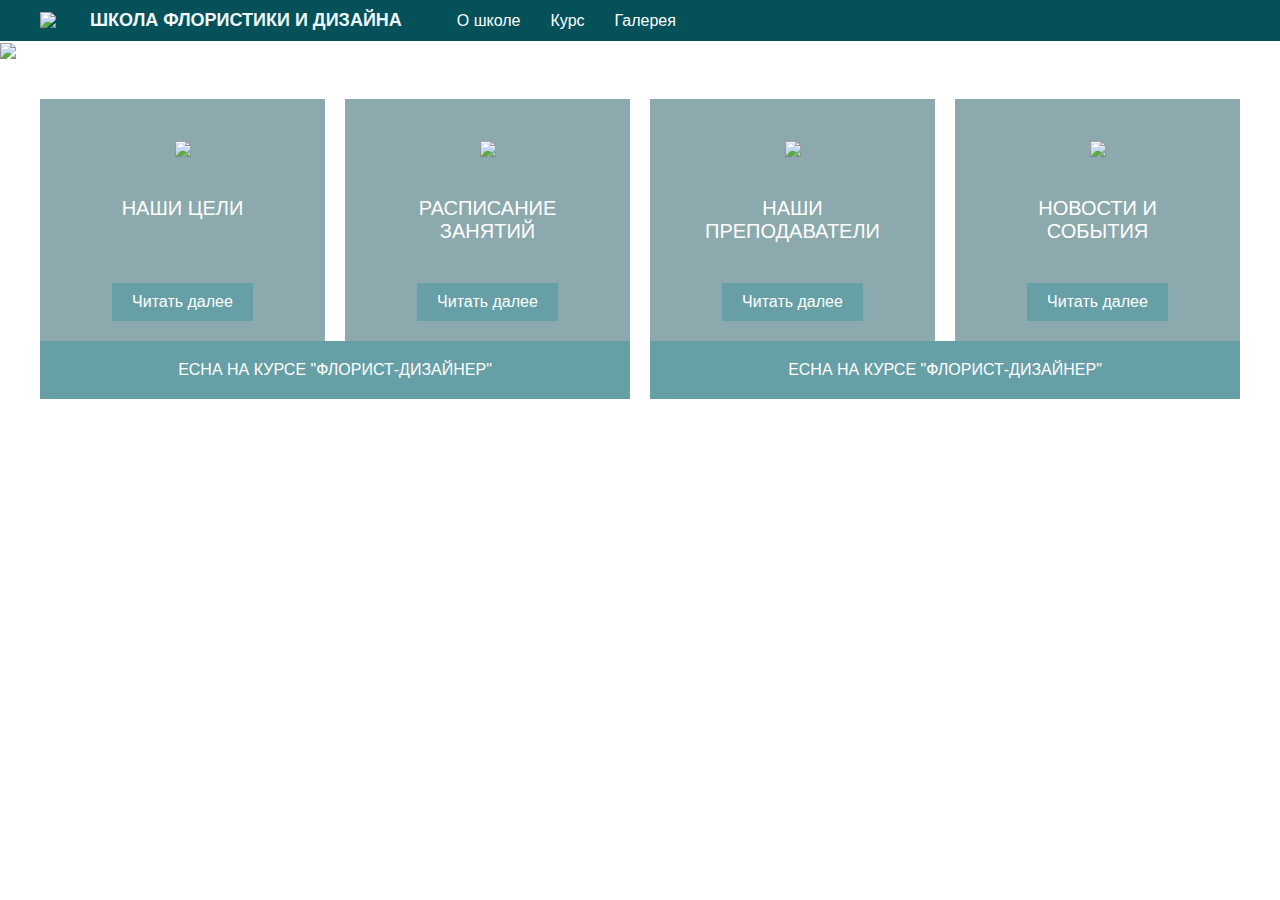
==== index.html @ a8c6e61b "Создал каркас свойе веб-страницы" ====
<!DOCTYPE html>
<html lang="ru">

<head>
    <meta charset="UTF-8">
    <meta name="viewport" content="width=device-width, initial-scale=1.0">
    <meta http-equiv="X-UA-Compatible" content="ie=edge">
    <title>Школа Флористики</title>
    <link rel="stylesheet" href="style.css">

</head>

<body>
    <header id="main-header">

        <div class="container">
            <div class="logotype">
                <div class="image"><img src="http://floralschool.ru/images/icons/hat-icon.png" class="__responsive" />
                </div>
                <div class="title">Школа флористики и дизайна</div>
            </div>
            <nav>
                <ul>
                    <li>
                        <a href="#"> О школе </a>

                    </li>
                    <li>
                        <a href="#">Курс</a>
                        <ul>
                            <li>
                                <a href="#">Базовцый курс</a>
                            </li>
                            <li>
                                <a href="#">Свадебный флорист</a>
                            </li>

                        </ul>
                    </li>
                    <li>
                        <a href="#">Галерея</a>
                        <ul>
                            <li>
                                <a href="#">Фото</a>
                            </li>
                            <li>
                                <a href="#">Видео</a>
                            </li>
                        </ul>
                        </a>
                    </li>
                </ul>
            </nav>
        </div>
    </header>
    <main>
        <div id="main-banner">
            <img src="http://floralschool.ru/images/banners/3/thumb/0.jpg" class="__responsive">
        </div>
        <div id="main-menu">
            <div class="container">
                <ul>
                    <li class="block-menu">
                        <span class="icon">
                            <img src="http://floralschool.ru/images/icons/lapka.png" class="__responsive">
                        </span>
                        <span class="title">НАШИ ЦЕЛИ</span>
                        <a href="#">Читать далее</a>
                    </li>
                    <li class="block-menu">
                        <span class="icon">
                            <img src="http://floralschool.ru/images/icons/schedule-icon.png" class="__responsive">
                        </span>
                        <span class="title">РАСПИСАНИЕ ЗАНЯТИЙ</span>
                        <a href="#">Читать далее</a>
                    </li>
                    <li class="block-menu">
                        <span class="icon">
                            <img src="http://floralschool.ru/images/icons/hat-icon.png" class="__responsive">
                        </span>
                        <span class="title">НАШИ ПРЕПОДАВАТЕЛИ</span>
                        <a href="#">Читать далее</a>
                    </li>
                    <li class="block-menu">
                        <span class="icon">
                            <img src="http://floralschool.ru/images/icons/plane-icon.png" class="__responsive">
                        </span>
                        <span class="title">НОВОСТИ И СОБЫТИЯ</span>
                        <a href="#">Читать далее</a>
                    </li>

                </ul>
            </div>
        </div>
        <div id="home-articles">
            <div class="container">
                <ul>
                    <li class="block-article">
                        <span class="image">
                            <img src="http://floralschool.ru/images/gallery/7/thumb/0.jpg" alt="" class="__responsive">
                        </span>
                        <span class="title">
                            <a href="#">ЕСНА НА КУРСЕ "ФЛОРИСТ-ДИЗАЙНЕР"</a>
                        </span>
                    </li>
                    <li class="block-article">
                        <span class="image">
                            <img src="http://floralschool.ru/images/gallery/7/thumb/0.jpg" alt="" class="__responsive">
                        </span>
                        <span class="title">
                            <a href="#">ЕСНА НА КУРСЕ "ФЛОРИСТ-ДИЗАЙНЕР"</a>
                        </span>
                    </li>
                </ul>

            </div>
        </div>
    </main>


</body>

</html>
---- style.css ----
html, body {
	height: 100%;
	font-family: 'Roboto', arial;
	margin: 0;
	padding: 0;
}

.container {
	box-sizing: border-box;
	width: 1200px;
	margin: 0 auto;
}
.__responsive{
	width: auto;
	height: auto;
	max-width: 100%;
	max-height: 100%;
	vertical-align: bottom;
}
/**
HEADER
**/
#main-header {
	background: #04515a;
	color: aliceblue;
	list-style: none;
	padding: 0;
	margin: 0;
	display: flex;
}
#main-header .container {
	display: flex;
}

#main-header .logotype {
	display: flex;
	padding: 10px 0;
}

#main-header .logotype .image {
	width: 40px;
	margin-right: 10px;
}


#main-header .logotype .title {
	align-items: center;
	display: flex;
	font-size: 18px;
	font-weight: bold;
	margin-right: 40px;
	text-transform: uppercase;
}

#main-header nav {
	display: flex;
}
#main-header nav ul{
	list-style: none;
	margin: 0;
	padding: 0;
}
#main-header nav > ul{
	display: flex;
	align-items: stretch;
	
	height: 100%;
}
#main-header nav > ul > li{
	
	text-decoration: none;
	box-sizing: border-box;
}
#main-header nav a{
	text-decoration: none;
	padding: 5px 15px;	
}
#main-header nav > ul > li > a{
	color: #FFF;
	display: flex;
	align-items: center;
	height: 100%;
	box-sizing: border-box;
}
#main-header nav > ul > li:hover > a{
	background: white;
	color:#04515a;
}
#main-header nav > ul ul{
	display: none;
	position: absolute;
	background: rgba(43, 94, 100, 0.65);

}
#main-header nav > ul > li:hover ul{
	display: block;
}
#main-header nav > ul ul li{

	border-top: 1px solid white;


}
#main-header nav > ul ul li:first-child{
	border: none;
}
#main-header nav > ul ul li a{
	color: white;
	text-transform: uppercase;
	text-align: center;
	padding: 5px 15px;
	display: block;
}
#main-header nav > ul ul li:hover a{
	background: white;
	color:#04515a;
}

/**
HEADER
**/
#main-banner .image img{
	width: 1583px;
	height: 625px;
}
#main-menu {
	margin-top: 40px;
}
#main-menu ul{
	text-align: center;
	list-style: none;
	margin: 0 -10px;
	padding: 0;
	display: flex;
	flex-wrap: wrap;
}
#main-menu ul li{
	margin-bottom: 20px;
	margin-left: 10px;
	margin-right: 10px;
	width: calc(25% - 20px);
}
.block-menu{
	background: #8ca9ad;
	padding: 40px;
	box-sizing: border-box;
	display: flex;
	flex-direction: column;
	align-items: center;
	
}
.block-menu .icon{
width: 78px;
}
.block-menu .title{
	color: white;
	text-transform: uppercase;
	font-size: 20px;
	margin: 40px auto;
}

.block-menu a{
text-decoration: none;
color: white;
background:  #669fa6;
padding: 10px 20px;
margin-top: auto;
}

.block-menu a:hover{
	background: white;
	color: #669fa6;
}

#home-articles ul{
	list-style: none;
	margin: 0 -10px;
	padding: 0;
	display: flex;
	flex-wrap: wrap;

}
#home-articles ul li{
	margin: 0 10px 20px;

width: calc(50% - 20px);
}


.block-article{
	position: relative;
}
.block-article .title{
	position: absolute;
	left: 0;
	right: 0;
	bottom: 0;
	text-align: center;
	
	background:  #669fa6;
	padding: 20px;
}
.block-article .title a{
	color: white;
	text-decoration: none;
	text-align: center;

}
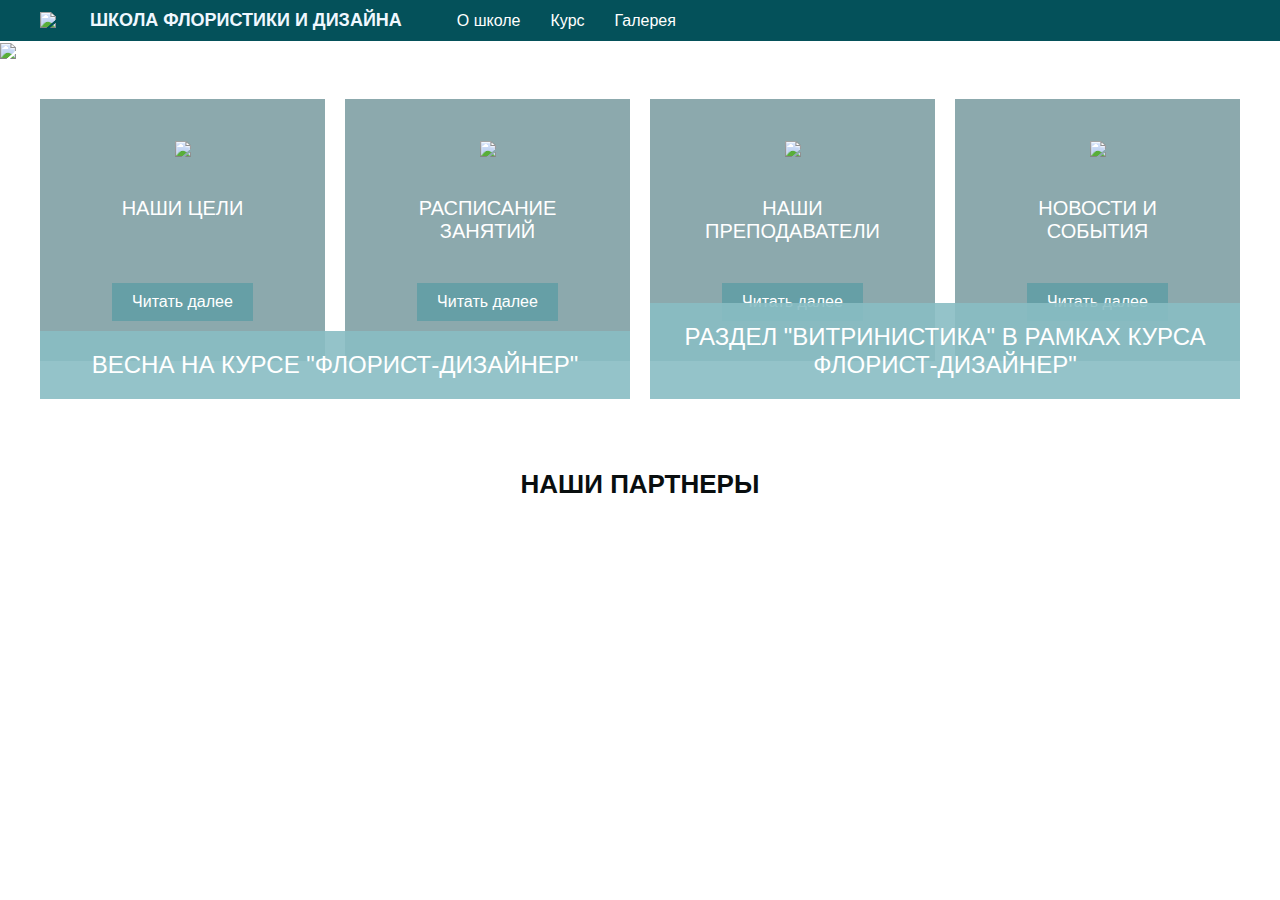
==== commit a32deba9: "Сделали изменения в меню" ====
--- a/index.html
+++ b/index.html
@@ -26,7 +26,7 @@
 
                     </li>
                     <li>
-                        <a href="#">Курс</a>
+                        <a href="#">Курс  </a>
                         <ul>
                             <li>
                                 <a href="#">Базовцый курс</a>
@@ -100,24 +100,61 @@
                             <img src="http://floralschool.ru/images/gallery/7/thumb/0.jpg" alt="" class="__responsive">
                         </span>
                         <span class="title">
-                            <a href="#">ЕСНА НА КУРСЕ "ФЛОРИСТ-ДИЗАЙНЕР"</a>
+                            <a href="#">
+                              Весна на курсе "Флорист-дизайнер"
+                                </a>
                         </span>
                     </li>
                     <li class="block-article">
                         <span class="image">
-                            <img src="http://floralschool.ru/images/gallery/7/thumb/0.jpg" alt="" class="__responsive">
-                        </span>
+                            <img src="http://floralschool.ru/images/gallery/9/thumb/0.jpg" alt="" class="__responsive">
                         <span class="title">
-                            <a href="#">ЕСНА НА КУРСЕ "ФЛОРИСТ-ДИЗАЙНЕР"</a>
+                            <a href="#">Раздел "Витринистика" в рамках курса Флорист-дизайнер" </a>
                         </span>
                     </li>
                 </ul>
 
             </div>
         </div>
+        <div id="partner" >
+                
+            <div class="container">
+                <h1 class="title-style">Наши партнеры</h1>
+                
+                <ul>
+                    <li class="block-partner">
+                        <span class="image">
+                            <img src="http://floralschool.ru/images/sponsors/logo-flowershop.png" alt="" class="__responsive">
+                        </span>
+                    </li>    
+                        <li class="block-partner">
+                                <span class="image">
+                                        <img src="http://floralschool.ru/images/sponsors/logo-smilax.png" alt="" class="__responsive">
+                                </span>   
+                        </li>
+                        <li class="block-partner">
+                            <span class="image">
+                                    <img src="http://floralschool.ru/images/sponsors/logo-laboratorioidee.png" alt="" class="__responsive">
+                            </span>
+                        </li>
+
+                    
+                </ul>
+            </div>
+        </div>
     </main>
+    <footer>
+        <div id="footer-main">
+            <div class="footer-top">
+                 
+            </div>
+        </div>
+    </div>
+
+    </footer>
+
 
 
 </body>
 
-</html>+</html>
--- a/style.css
+++ b/style.css
@@ -196,13 +196,70 @@
 	right: 0;
 	bottom: 0;
 	text-align: center;
-	
-	background:  #669fa6;
+
+	
+	background: rgba(136, 189, 195, 0.9);
 	padding: 20px;
 }
 .block-article .title a{
-	color: white;
+	color: #FFF;
 	text-decoration: none;
 	text-align: center;
-
-}+	font-family: "Roboto Thin", arial;
+	font-size: 24px;
+	visibility: visible;
+	text-transform: uppercase;
+	
+    
+}
+/**
+Partner
+**/
+#partner .title-style {
+	text-align: center;
+    text-transform: uppercase;
+    font-size: 26px;
+	
+	margin-bottom: 50px;
+	margin-top: 50px;
+	font-family: "Roboto Thin", arial;
+	color:rgb(9, 14, 15);
+
+	
+}
+#partner.image img{
+	width: 90px;
+	height: 90px;
+}
+#partner {
+	margin-top: 40px;
+}
+#partner ul{
+	text-align: center;
+	list-style: none;
+	margin: 0 -10px;
+	padding: 0;
+	display: flex;
+	flex-wrap: wrap;
+}
+#partner ul li{
+	margin-bottom: 20px;
+	margin-left: 10px;
+	margin-right: 10px;
+	width: calc(25% - 20px);
+}
+
+
+.block-partner{
+	box-sizing: border-box;
+	display: flex;
+	flex-direction: column;
+	align-items: center;
+}
+
+
+
+
+
+
+
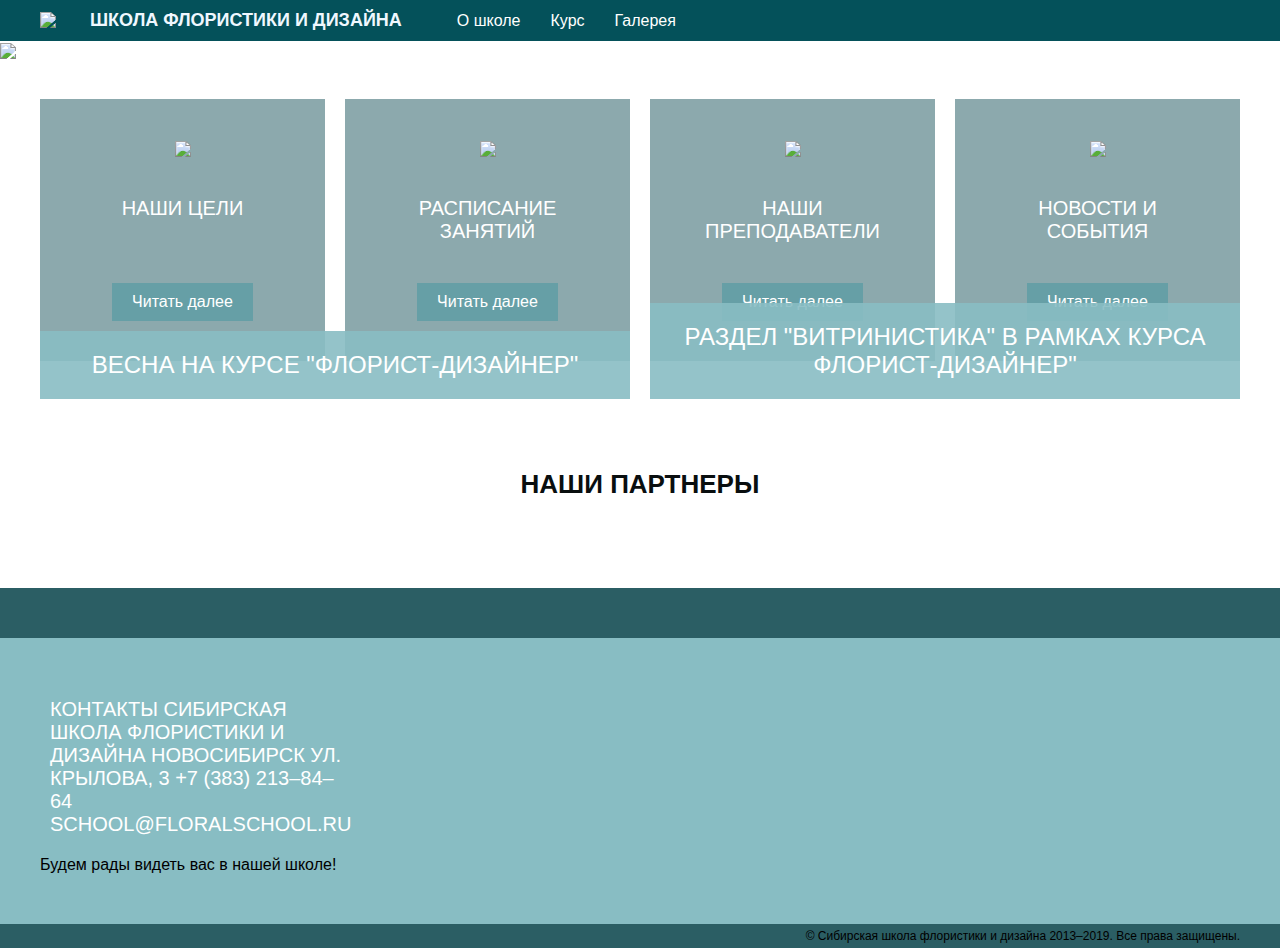
==== commit 3cae77a7: "Изменение в подвале" ====
--- a/index.html
+++ b/index.html
@@ -26,7 +26,7 @@
 
                     </li>
                     <li>
-                        <a href="#">Курс  </a>
+                        <a href="#">Курс </a>
                         <ul>
                             <li>
                                 <a href="#">Базовцый курс</a>
@@ -101,55 +101,75 @@
                         </span>
                         <span class="title">
                             <a href="#">
-                              Весна на курсе "Флорист-дизайнер"
-                                </a>
+                                Весна на курсе "Флорист-дизайнер"
+                            </a>
                         </span>
                     </li>
                     <li class="block-article">
                         <span class="image">
                             <img src="http://floralschool.ru/images/gallery/9/thumb/0.jpg" alt="" class="__responsive">
-                        <span class="title">
-                            <a href="#">Раздел "Витринистика" в рамках курса Флорист-дизайнер" </a>
-                        </span>
+                            <span class="title">
+                                <a href="#">Раздел "Витринистика" в рамках курса Флорист-дизайнер" </a>
+                            </span>
                     </li>
                 </ul>
 
             </div>
         </div>
-        <div id="partner" >
-                
+        <div id="partner">
+
             <div class="container">
                 <h1 class="title-style">Наши партнеры</h1>
-                
+
                 <ul>
                     <li class="block-partner">
                         <span class="image">
-                            <img src="http://floralschool.ru/images/sponsors/logo-flowershop.png" alt="" class="__responsive">
+                            <img src="http://floralschool.ru/images/sponsors/logo-flowershop.png" alt=""
+                                class="__responsive">
                         </span>
-                    </li>    
-                        <li class="block-partner">
-                                <span class="image">
-                                        <img src="http://floralschool.ru/images/sponsors/logo-smilax.png" alt="" class="__responsive">
-                                </span>   
-                        </li>
-                        <li class="block-partner">
-                            <span class="image">
-                                    <img src="http://floralschool.ru/images/sponsors/logo-laboratorioidee.png" alt="" class="__responsive">
-                            </span>
-                        </li>
+                    </li>
+                    <li class="block-partner">
+                        <span class="image">
+                            <img src="http://floralschool.ru/images/sponsors/logo-smilax.png" alt=""
+                                class="__responsive">
+                        </span>
+                    </li>
+                    <li class="block-partner">
+                        <span class="image">
+                            <img src="http://floralschool.ru/images/sponsors/logo-laboratorioidee.png" alt=""
+                                class="__responsive">
+                        </span>
+                    </li>
 
-                    
+
                 </ul>
             </div>
         </div>
     </main>
     <footer>
-        <div id="footer-main">
+        <div id="main-footer">
             <div class="footer-top">
-                 
+                <div class="container">
+                    <div class="contact">КОНТАКТЫ
+                            Сибирская Школа Флористики и Дизайна
+                            Новосибирск
+                            ул. Крылова, 3
+                            +7 (383) 213–84–64
+                             school@floralschool.ru</div>
+                    <div class="menu"></div>
+                    <div class="slogan">
+                            Будем рады видеть вас в нашей школе!
+
+                    </div>
+                    
+                </div>
+            </div>
+            <div class="copyright">
+                <div class="container">
+                        © Сибирская школа флористики и дизайна 2013–2019. Все права защищены.
+                </div>
             </div>
         </div>
-    </div>
 
     </footer>
 
@@ -157,4 +177,4 @@
 
 </body>
 
-</html>
+</html>--- a/style.css
+++ b/style.css
@@ -222,7 +222,8 @@
 	
 	margin-bottom: 50px;
 	margin-top: 50px;
-	font-family: "Roboto Thin", arial;
+	font-family:"Roboto Thin", arial; 
+	
 	color:rgb(9, 14, 15);
 
 	
@@ -243,6 +244,9 @@
 	flex-wrap: wrap;
 }
 #partner ul li{
+	display: inline-block;
+    padding-right: 5px;
+    padding-left: 5px;
 	margin-bottom: 20px;
 	margin-left: 10px;
 	margin-right: 10px;
@@ -256,10 +260,43 @@
 	flex-direction: column;
 	align-items: center;
 }
-
-
-
-
-
-
-
+/**
+footer
+**/
+
+.footer-top{
+    background: #88bdc3;
+	padding: 50px 0;
+
+
+
+}
+#main-footer{
+	background: #2b5e64;
+	padding-top: 50px;
+}
+#main-footer .copyright{
+	text-align: right;
+	font-size: 12px;
+	padding: 5px 0;
+}
+#main-footer .contact {
+	list-style: none;
+	margin: 10px;
+	padding: 0;
+	display: flex;
+    margin-bottom: 20px;
+	margin-left: 10px;
+	margin-right: 10px;
+	width: calc(25% - 20px);
+    color: white;
+	text-transform: uppercase;
+	font-size: 20px;
+	
+	text-align: left;
+	font-family:"Roboto Thin", arial; 
+	
+}
+
+
+
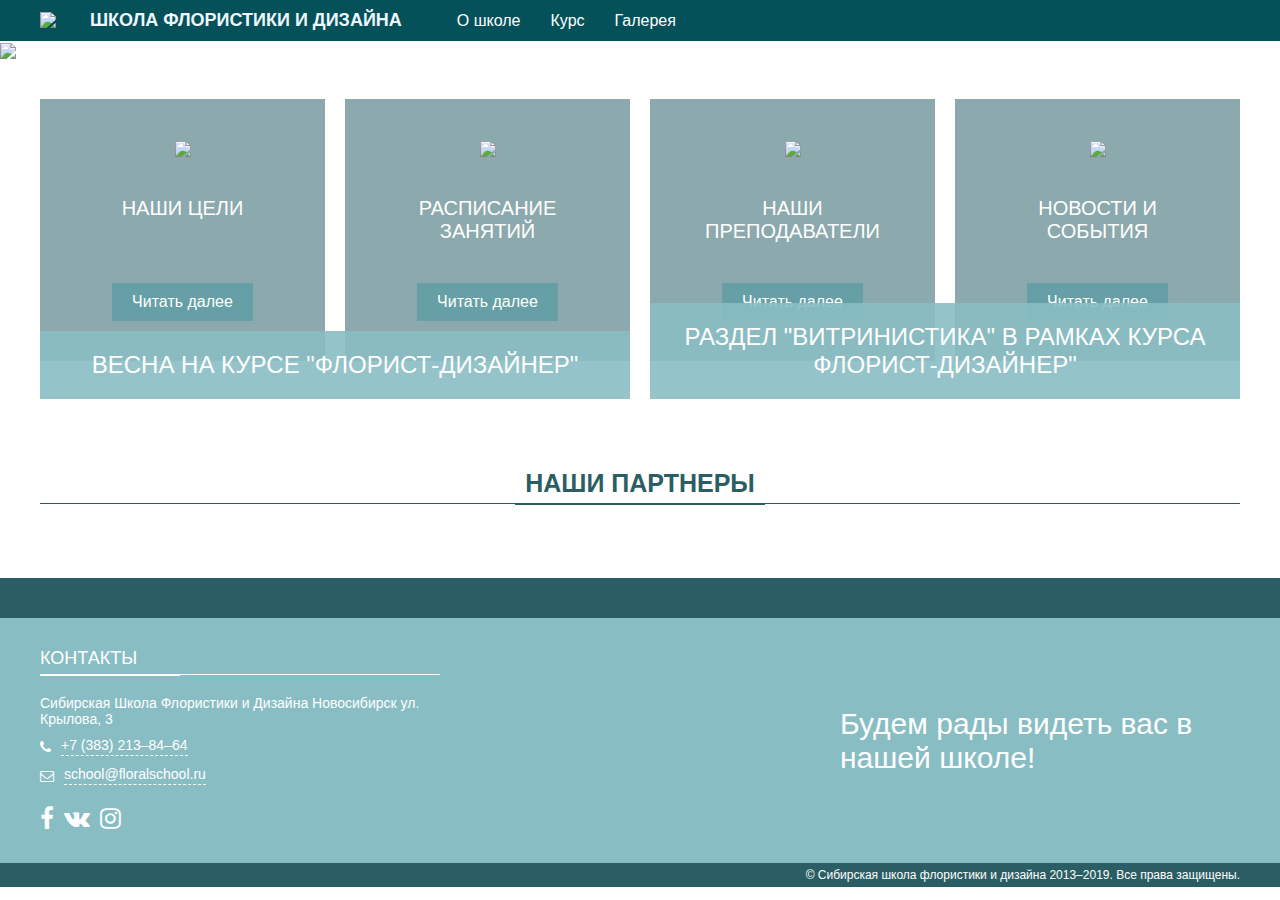
==== commit bc5c2ba9: "изменения в подвале" ====
--- a/index.html
+++ b/index.html
@@ -6,6 +6,7 @@
     <meta name="viewport" content="width=device-width, initial-scale=1.0">
     <meta http-equiv="X-UA-Compatible" content="ie=edge">
     <title>Школа Флористики</title>
+    <link rel="stylesheet" href="https://cdnjs.cloudflare.com/ajax/libs/font-awesome/4.7.0/css/font-awesome.min.css">
     <link rel="stylesheet" href="style.css">
 
 </head>
@@ -111,6 +112,11 @@
                             <span class="title">
                                 <a href="#">Раздел "Витринистика" в рамках курса Флорист-дизайнер" </a>
                             </span>
+                            
+  
+        
+       </body>
+ </head>
                     </li>
                 </ul>
 
@@ -150,23 +156,34 @@
         <div id="main-footer">
             <div class="footer-top">
                 <div class="container">
-                    <div class="contact">КОНТАКТЫ
-                            Сибирская Школа Флористики и Дизайна
-                            Новосибирск
-                            ул. Крылова, 3
-                            +7 (383) 213–84–64
-                             school@floralschool.ru</div>
+                    <div class="contact">
+                        <div class="title">Контакты</div>
+                        <ul class="list">
+                            <li>Сибирская Школа Флористики и Дизайна
+                                Новосибирск
+                                ул. Крылова, 3</li>
+                            <li><i class="fa fa-phone"></i><a href="tel:+73832138464">+7 (383) 213–84–64</a></li>
+                            <li><i class="fa fa-envelope-o"></i><a href="mailto:school@floralschool.ru">school@floralschool.ru</a></li>
+                        </ul>
+                        <div class="block-social">
+                            <ul>
+                                <li><a href="https://www.facebook.com/floralschoolnsk"><i class="fa fa-facebook"></i></a></li>
+                                <li><a href="https://vk.com/floralschool"><i class="fa fa-vk"></i></a></li>
+                                <li><a href="https://www.instagram.com/floralschool/"><i class="fa fa-instagram"></i></a></li>
+                            </ul>
+                        </div>
+                    </div>
                     <div class="menu"></div>
                     <div class="slogan">
-                            Будем рады видеть вас в нашей школе!
+                        Будем рады видеть вас в нашей школе!
 
                     </div>
-                    
+
                 </div>
             </div>
             <div class="copyright">
                 <div class="container">
-                        © Сибирская школа флористики и дизайна 2013–2019. Все права защищены.
+                    © Сибирская школа флористики и дизайна 2013–2019. Все права защищены.
                 </div>
             </div>
         </div>
--- a/style.css
+++ b/style.css
@@ -182,8 +182,39 @@
 }
 #home-articles ul li{
 	margin: 0 10px 20px;
+	position: relative;
 
 width: calc(50% - 20px);
+}
+#home-articles ul li:before{
+	background: rgba(136, 189, 195, 0.7);
+	bottom: 0;
+	content: "";
+	left: 0;
+	opacity: 0;
+	position: absolute;
+	right: 0;
+	top: 0;
+	transition: opacity .25s ease-in;
+	z-index: 2;
+}
+#home-articles ul li:hover::before{
+opacity: 1;
+}
+#home-articles ul li .image{
+	display: block;
+	overflow: hidden;
+	z-index: 1;
+	
+}
+#home-articles ul li .image img{
+	transition: transform .25s ease-in;
+}
+#home-articles ul li:hover .image img{
+	transform: scaleX(1.2) scaleY(1.2);
+}
+#home-articles ul li .title{
+	z-index: 3;
 }
 
 
@@ -209,9 +240,8 @@
 	font-size: 24px;
 	visibility: visible;
 	text-transform: uppercase;
-	
-    
-}
+}
+
 /**
 Partner
 **/
@@ -219,38 +249,62 @@
 	text-align: center;
     text-transform: uppercase;
     font-size: 26px;
-	
 	margin-bottom: 50px;
 	margin-top: 50px;
 	font-family:"Roboto Thin", arial; 
-	
-	color:rgb(9, 14, 15);
-
+	color:#2b5e64;
 	
 }
 #partner.image img{
-	width: 90px;
-	height: 90px;
+	width: 50px;
+	height: 50px;
+	
+
+	
 }
 #partner {
 	margin-top: 40px;
+	align-items: center;
+	
+}
+
+
 }
 #partner ul{
-	text-align: center;
-	list-style: none;
-	margin: 0 -10px;
-	padding: 0;
+	
+	list-style: none;
+	margin: 0 10px;
+	padding:  0px;
 	display: flex;
 	flex-wrap: wrap;
+	align-items: center;
 }
 #partner ul li{
 	display: inline-block;
     padding-right: 5px;
-    padding-left: 5px;
+    padding-left: 20px;
 	margin-bottom: 20px;
 	margin-left: 10px;
 	margin-right: 10px;
 	width: calc(25% - 20px);
+	align-items: center;
+}
+#partner .title-style {
+	border-bottom: 1px solid #2b5e64;
+	font-size: 25px;
+	margin-bottom: 20px;
+	padding-bottom: 5px;
+	text-transform: uppercase;
+	position: relative;
+}	
+#partner .title-style::after{
+	background: #2b5e64;
+	bottom: -2px;
+	content: "";
+	height: 2px;
+	left: 475px;
+	position: absolute;
+	width: 250px;
 }
 
 
@@ -263,40 +317,107 @@
 /**
 footer
 **/
-
-.footer-top{
-    background: #88bdc3;
-	padding: 50px 0;
-
-
-
-}
 #main-footer{
 	background: #2b5e64;
-	padding-top: 50px;
+	padding-top: 40px;
+	
 }
 #main-footer .copyright{
+	color: #FFF;
 	text-align: right;
 	font-size: 12px;
 	padding: 5px 0;
-}
-#main-footer .contact {
-	list-style: none;
-	margin: 10px;
-	padding: 0;
-	display: flex;
-    margin-bottom: 20px;
+
+}
+#main-footer .footer-top{
+	background: #88bdc3;
+	padding: 30px 0;
+}
+#main-footer .footer-top .container{
+	color: #FFF;
+	display: flex;
+}
+#main-footer .footer-top .container > *{
+	flex-grow: 0;
+	flex-shrink: 0;
+	width: 33.33%;
+}
+#main-footer .footer-top .title{
+	border-bottom: 1px solid #FFF;
+	font-size: 18px;
+	margin-bottom: 20px;
+	padding-bottom: 5px;
+	text-transform: uppercase;
+	position: relative;
+}
+#main-footer .footer-top .title:after{
+	background: #FFF;
+	bottom: -2px;
+	content: "";
+	height: 1px;
+	left: 0;
+	position: absolute;
+	width: 140px;
+}
+#main-footer .footer-top .list{
+	list-style: none;
+	margin: 0;
+	padding: 0;
+}
+#main-footer .footer-top .list > li{
+	align-items: center;
+	display: flex;
+	font-size: 14px;
+	margin-top: 10px;
+}
+#main-footer .footer-top .list > li:first-child{
+	margin-top: 0;
+}
+#main-footer .footer-top .list a{
+	border-bottom: 1px dashed #FFF;
+	color: #FFF;
+	padding-bottom: 2px;
+	text-decoration: none;
+}
+#main-footer .footer-top .list .fa{
+	margin-right: 10px;
+}
+#main-footer .footer-top .list a:hover{
+	border-bottom-color: transparent;
+}
+#main-footer .block-social{
+	margin-top: 20px;
+}
+
+.block-social ul{
+	display: flex;
+	list-style: none;
+	margin: 0;
+	padding: 0;
+}
+.block-social li{
 	margin-left: 10px;
-	margin-right: 10px;
-	width: calc(25% - 20px);
-    color: white;
-	text-transform: uppercase;
-	font-size: 20px;
-	
-	text-align: left;
-	font-family:"Roboto Thin", arial; 
-	
-}
-
-
-
+}
+.block-social li:first-child{
+	margin-left: 0;
+}
+.block-social a{
+	color: #FFF;
+	font-size: 24px;
+	text-decoration: none;
+}
+#main-footer .block-social a:hover{
+color:#2b5e64;
+}
+
+#main-footer .slogan {
+	align-items: center;
+	display: flex;
+	margin-left: auto;
+	font-size: 30px;
+	color: #FFF;
+}
+/**
+footer
+**/
+
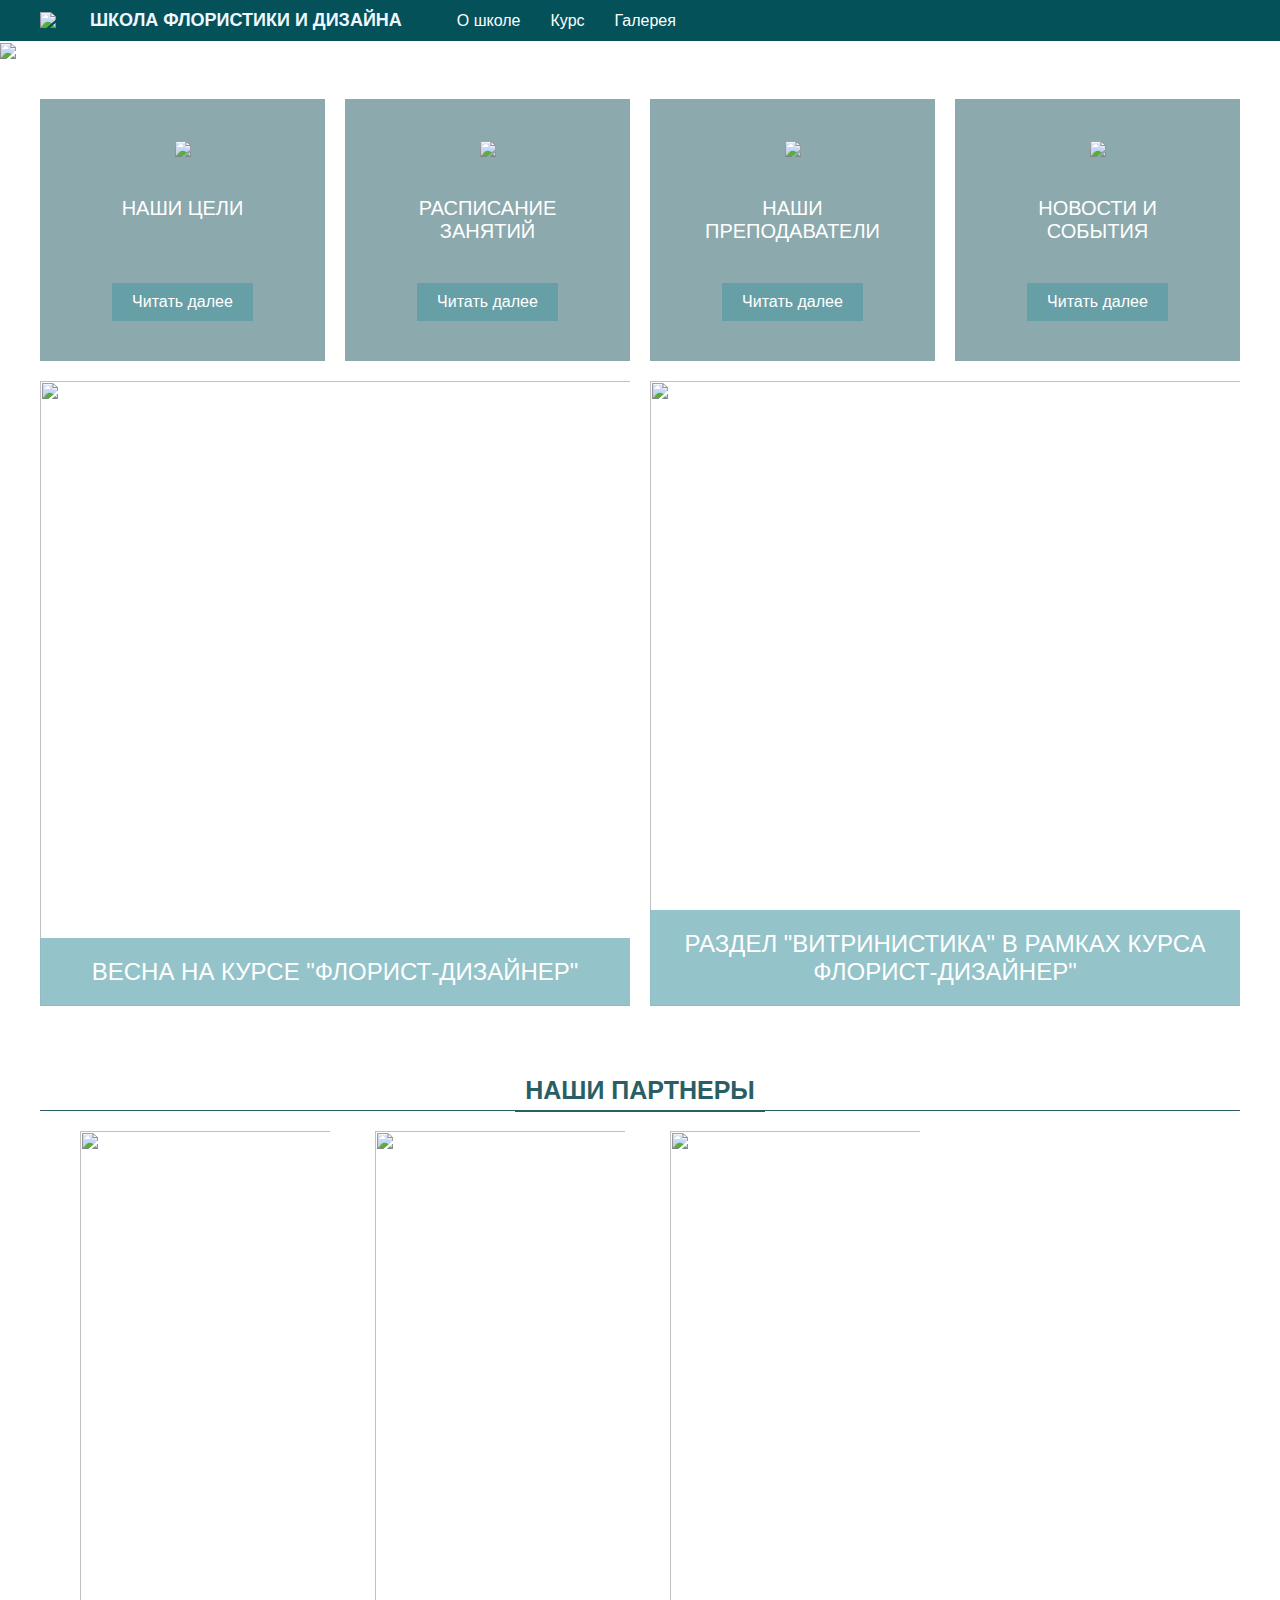
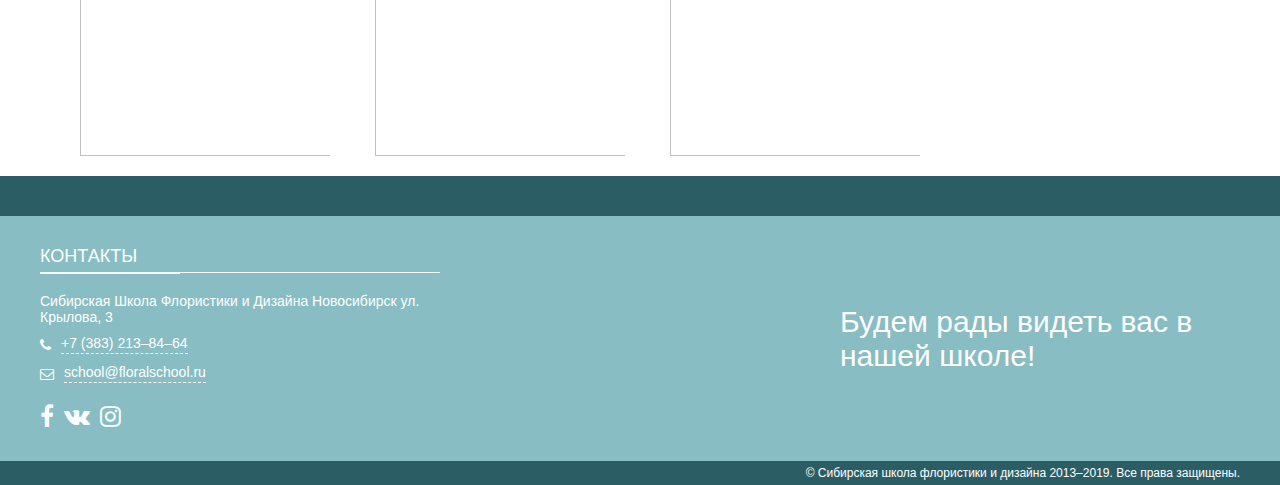
==== commit 0351be3e: "Иземения" ====
--- a/index.html
+++ b/index.html
@@ -13,7 +13,7 @@
 
 <body>
     <header id="main-header">
-
+           
         <div class="container">
             <div class="logotype">
                 <div class="image"><img src="http://floralschool.ru/images/icons/hat-icon.png" class="__responsive" />
@@ -23,7 +23,7 @@
             <nav>
                 <ul>
                     <li>
-                        <a href="#"> О школе </a>
+                        <a href="school.html"> О школе </a>
 
                     </li>
                     <li>
@@ -42,7 +42,7 @@
                         <a href="#">Галерея</a>
                         <ul>
                             <li>
-                                <a href="#">Фото</a>
+                                <a href="gallery.html">Фото</a>
                             </li>
                             <li>
                                 <a href="#">Видео</a>
@@ -55,9 +55,8 @@
         </div>
     </header>
     <main>
-        <div id="main-banner">
-            <img src="http://floralschool.ru/images/banners/3/thumb/0.jpg" class="__responsive">
-        </div>
+            <div id="main-banner">
+                    <img src="http://floralschool.ru/images/banners/3/thumb/0.jpg" class="__responsive">
         <div id="main-menu">
             <div class="container">
                 <ul>
@@ -194,4 +193,4 @@
 
 </body>
 
-</html>+</html>
--- a/style.css
+++ b/style.css
@@ -258,18 +258,16 @@
 #partner.image img{
 	width: 50px;
 	height: 50px;
-	
-
-	
-}
-#partner {
+		
+}
+#partner  {
 	margin-top: 40px;
 	align-items: center;
 	
 }
 
 
-}
+
 #partner ul{
 	
 	list-style: none;
@@ -420,4 +418,84 @@
 /**
 footer
 **/
-
+/**
+gallery
+**/
+
+
+#home-gallery ul{
+	list-style: none;
+	margin: 45px -25px;
+	padding: 0;
+	display: flex;
+	flex-wrap: wrap;
+}
+#home-gallery ul li{
+	margin: 0 15px 25px;
+	position: relative;
+
+width: calc(30% - 15px);
+}
+#home-gallery ul li:before{
+	background: rgba(136, 189, 195, 0.7);
+	bottom: 0;
+	content: "";
+	left: 0;
+	opacity: 0;
+	position: absolute;
+	right: 0;
+	top: 0;
+	transition: opacity .25s ease-in;
+	z-index: 2;
+}
+#home-gallery ul li:hover::before{
+opacity: 1;
+}
+#home-gallery ul li .image{
+	display: block;
+	overflow: hidden;
+	z-index: 1;
+	
+}
+#home-gallery ul li .image img{
+	transition: transform .25s ease-in;
+}
+#home-gallery ul li:hover .image img{
+	transform: scaleX(1.2) scaleY(1.2);
+}
+#home-gallery ul li .title{
+	z-index: 3;
+}
+
+
+.block-gallery{
+	position: relative;
+}
+.block-gallery .title{
+	position: absolute;
+	left: 0;
+	right: 0;
+	bottom: 0;
+	text-align: center;
+    background: rgba(136, 189, 195, 0.9);
+	padding: 20px;
+	
+	
+}
+.block-gallery .title a{
+	color: #FFF;
+	text-decoration: none;
+	text-align: center;
+	font-family: "Roboto Thin", arial;
+	font-size: 24px;
+	visibility: visible;
+	text-transform: uppercase;
+}
+
+/**
+gallery
+**/
+#school-banner img{
+	width: 1583px;
+	height: 140px;
+}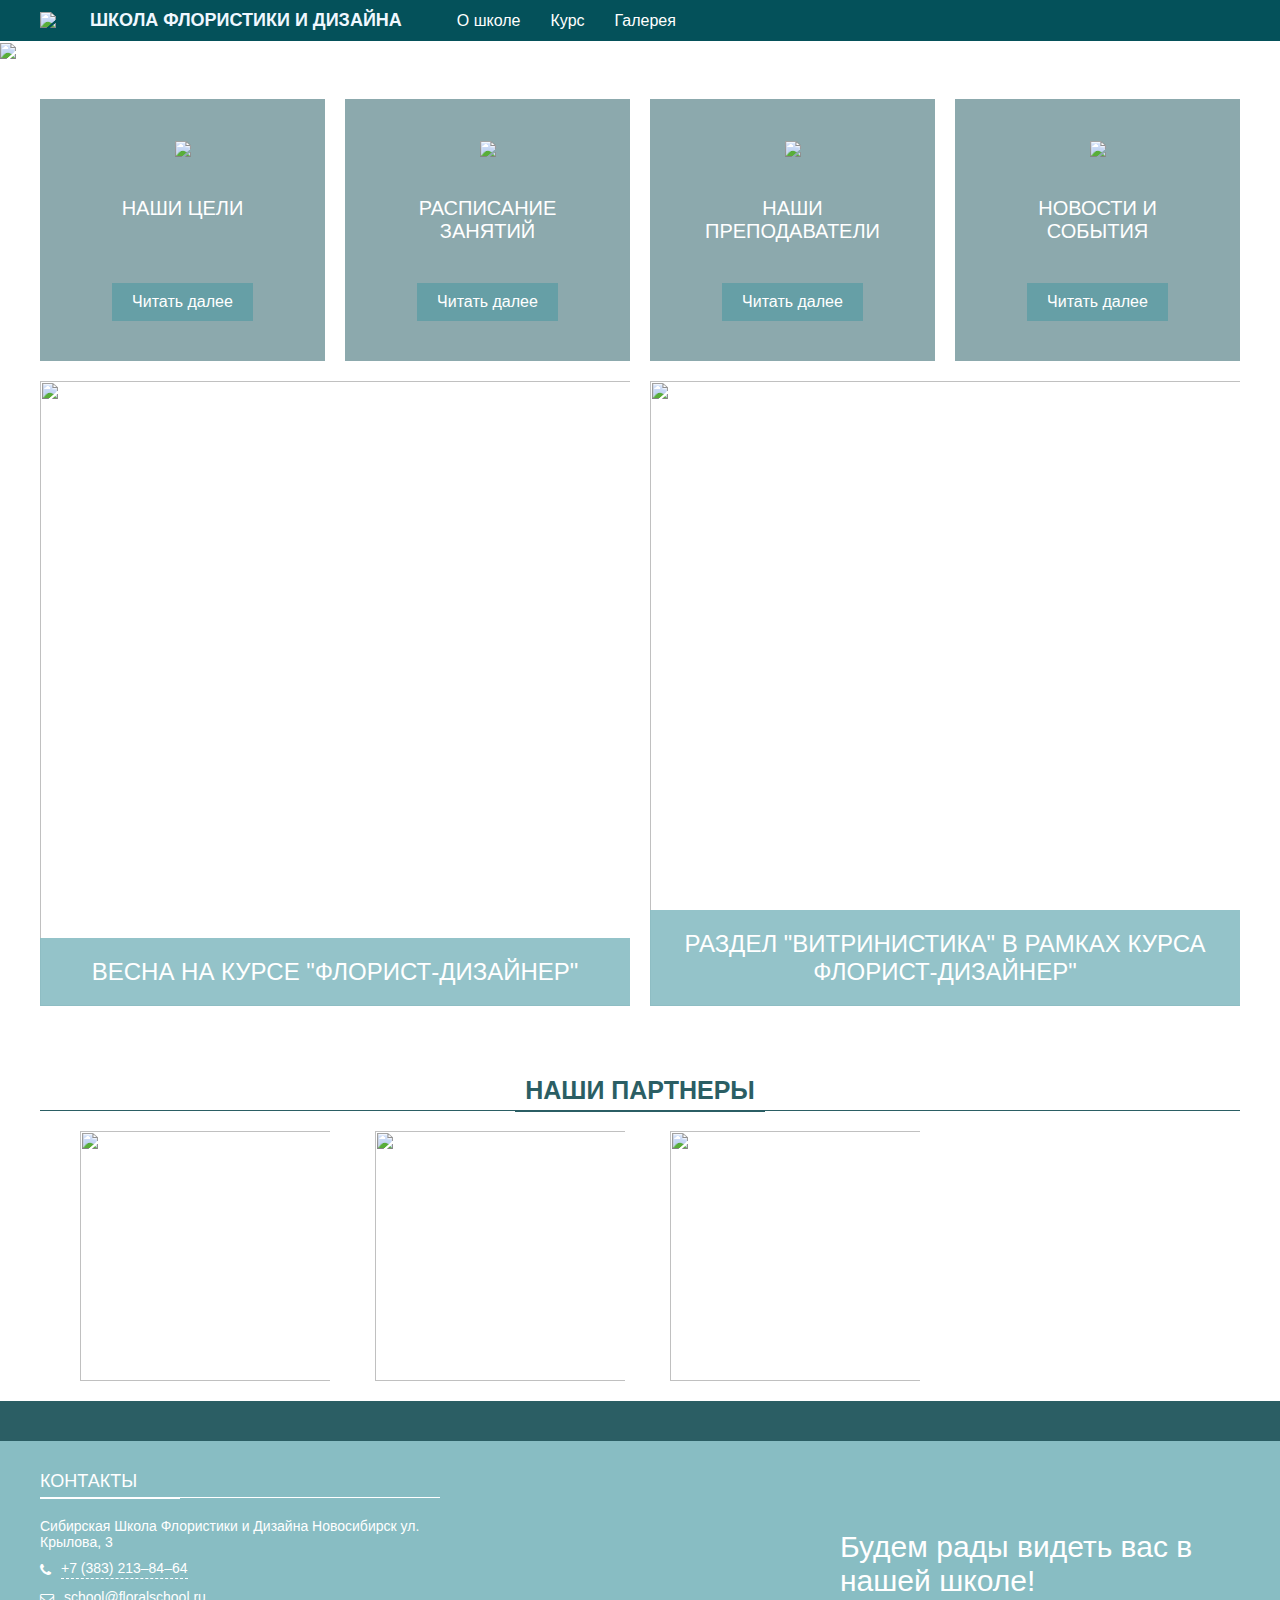
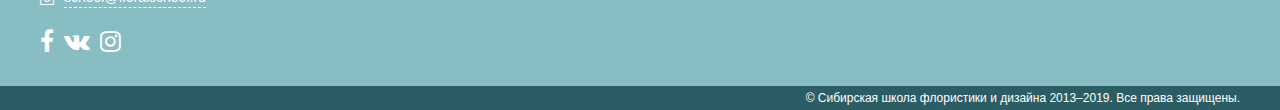
==== commit 874d11db: "Изменения." ====
--- a/index.html
+++ b/index.html
@@ -65,28 +65,28 @@
                             <img src="http://floralschool.ru/images/icons/lapka.png" class="__responsive">
                         </span>
                         <span class="title">НАШИ ЦЕЛИ</span>
-                        <a href="#">Читать далее</a>
+                        <a href="school.html">Читать далее</a>
                     </li>
                     <li class="block-menu">
                         <span class="icon">
                             <img src="http://floralschool.ru/images/icons/schedule-icon.png" class="__responsive">
                         </span>
                         <span class="title">РАСПИСАНИЕ ЗАНЯТИЙ</span>
-                        <a href="#">Читать далее</a>
+                        <a href="school.html">Читать далее</a>
                     </li>
                     <li class="block-menu">
                         <span class="icon">
                             <img src="http://floralschool.ru/images/icons/hat-icon.png" class="__responsive">
                         </span>
                         <span class="title">НАШИ ПРЕПОДАВАТЕЛИ</span>
-                        <a href="#">Читать далее</a>
+                        <a href="school.html">Читать далее</a>
                     </li>
                     <li class="block-menu">
                         <span class="icon">
                             <img src="http://floralschool.ru/images/icons/plane-icon.png" class="__responsive">
                         </span>
                         <span class="title">НОВОСТИ И СОБЫТИЯ</span>
-                        <a href="#">Читать далее</a>
+                        <a href="school.html">Читать далее</a>
                     </li>
 
                 </ul>
@@ -130,19 +130,19 @@
                     <li class="block-partner">
                         <span class="image">
                             <img src="http://floralschool.ru/images/sponsors/logo-flowershop.png" alt=""
-                                class="__responsive">
+                                class="__responsive" style="height: 250px;">
                         </span>
                     </li>
                     <li class="block-partner">
                         <span class="image">
                             <img src="http://floralschool.ru/images/sponsors/logo-smilax.png" alt=""
-                                class="__responsive">
+                                class="__responsive" style="height: 250px;">
                         </span>
                     </li>
                     <li class="block-partner">
                         <span class="image">
                             <img src="http://floralschool.ru/images/sponsors/logo-laboratorioidee.png" alt=""
-                                class="__responsive">
+                                class="__responsive" style="height: 250px;">
                         </span>
                     </li>
 
--- a/style.css
+++ b/style.css
@@ -303,6 +303,7 @@
 	left: 475px;
 	position: absolute;
 	width: 250px;
+	
 }
 
 
@@ -498,4 +499,42 @@
 #school-banner img{
 	width: 1583px;
 	height: 140px;
-}+}
+#flower .image{
+box-sizing: border-box;
+display: block;
+max-width: 100%;
+margin-top: 40px;
+margin-left: 60px;
+margin-right: 0px;
+margin-bottom: 40px;
+}  
+#flower .title-style {
+	
+color: #2b5e64;
+margin: 0 0 10px;
+display: flex;
+text-align: justify;
+}
+#flower .title{
+	color: #2b5e64;
+
+display: flex;
+text-align: left;
+margin-bottom:50px;
+}
+
+.text-description {
+	text-align: justify;
+	display: block;
+	color: #2b5e64;
+	margin-left: 60px;
+	
+}
+.red img{
+	display: flex;
+    width: auto;
+	height: auto;
+	border: 0;
+
+}
